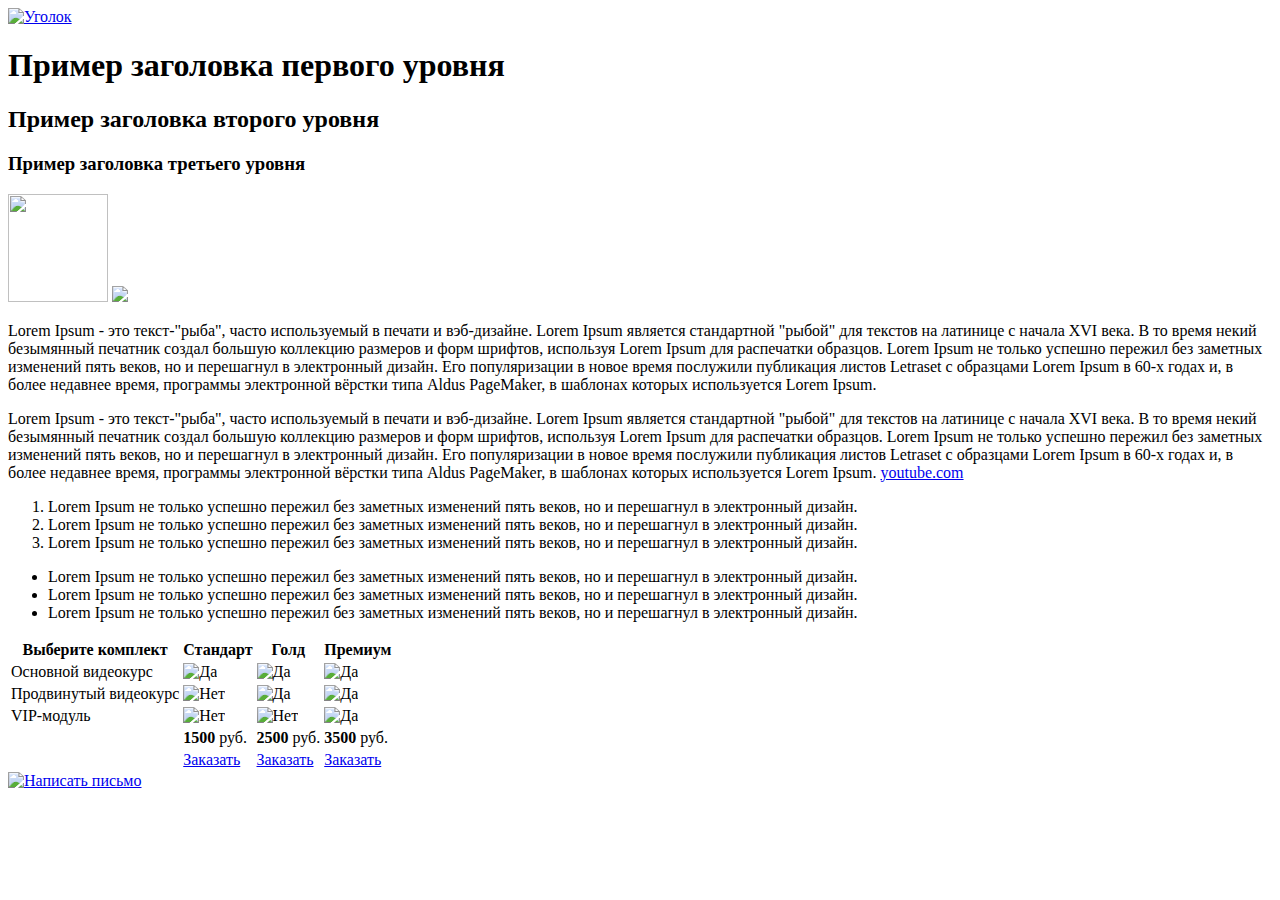
==== index.html @ b7d6736b "First Commit" ====
<!DOCTYPE html>

<html>
	<head>
		<meta http-equiv="Content-Type" content="text/html"; charset="utf-8" />
		<title>Страница сайта</title>
		<link rel="stylesheet" type="text/css" href="css/style.css" />
	</head>
	<body>
		<div id="free">
			<a href="#"><img src="images/9.png" alt="Уголок" /></a>
		</div>
		<div id="content">
			<h1 id="header">Пример заголовка первого уровня</h1>
			<h2>Пример заголовка второго уровня</h2>
			<h3>Пример заголовка третьего уровня</h3>
			<img id="new" src="images/9.png" width="100" height="108" />

			<img id="YouTube" src="images/logo_youtube.jpg">
			<p id="box">Lorem Ipsum - это текст-"рыба", часто используемый в печати и вэб-дизайне. Lorem Ipsum является стандартной "рыбой" для текстов на латинице с начала XVI века. В то время некий безымянный печатник создал большую коллекцию размеров и форм шрифтов, используя Lorem Ipsum для распечатки образцов. Lorem Ipsum не только успешно пережил без заметных изменений пять веков, но и перешагнул в электронный дизайн. Его популяризации в новое время послужили публикация листов Letraset с образцами Lorem Ipsum в 60-х годах и, в более недавнее время, программы электронной вёрстки типа <span>Aldus PageMaker</span>, в шаблонах которых используется Lorem Ipsum.</p>
			<p id="box2">Lorem Ipsum - это текст-"рыба", часто используемый в печати и вэб-дизайне. Lorem Ipsum является стандартной "рыбой" для текстов на латинице с начала XVI века. В то время некий безымянный печатник создал большую коллекцию размеров и форм шрифтов, используя Lorem Ipsum для распечатки образцов. Lorem Ipsum не только успешно пережил без заметных изменений пять веков, но и перешагнул в электронный дизайн. Его популяризации в новое время послужили публикация листов Letraset с образцами Lorem Ipsum в 60-х годах и, в более недавнее время, программы электронной вёрстки типа Aldus PageMaker, в шаблонах которых используется Lorem Ipsum.
			<a href="https://www.youtube.com/" target="_blank">youtube.com</a>
			</p>
			<ol>
				<li>Lorem Ipsum не только успешно пережил без заметных изменений пять веков, но и перешагнул в электронный дизайн.</li>
				<li>Lorem Ipsum не только успешно пережил без заметных изменений пять веков, но и перешагнул в электронный дизайн.</li>
				<li>Lorem Ipsum не только успешно пережил без заметных изменений пять веков, но и перешагнул в электронный дизайн.</li>
			</ol>
			<ul>
				<li>Lorem Ipsum не только успешно пережил без заметных изменений пять веков, но и перешагнул в электронный дизайн.</li>
				<li>Lorem Ipsum не только успешно пережил без заметных изменений пять веков, но и перешагнул в электронный дизайн.</li>
				<li>Lorem Ipsum не только успешно пережил без заметных изменений пять веков, но и перешагнул в электронный дизайн.</li>
			</ul>
			<table>
				<tr>
					<th class="content_left">Выберите комплект</th>
					<th>Стандарт</th>
					<th>Голд</th>
					<th>Премиум</th>
				</tr>
				<tr>
					<td class="content_left">Основной видеокурс</td>
					<td><img src="images/ok.png" alt="Да" /></td>
					<td><img src="images/ok.png" alt="Да" /></td>
					<td><img src="images/ok.png" alt="Да" /></td>
				</tr>
				<tr>
					<td class="content_left">Продвинутый видеокурс</td>
					<td><img src="images/no.png" alt="Нет" /></td>
					<td><img src="images/ok.png" alt="Да" /></td>
					<td><img src="images/ok.png" alt="Да" /></td>
				</tr>
				<tr>
					<td class="content_left">VIP-модуль</td>
					<td><img src="images/no.png" alt="Нет" /></td>
					<td><img src="images/no.png" alt="Нет" /></td>
					<td><img src="images/ok.png" alt="Да" /></td>
				</tr>
				<tr>
					<td rowspan="2"></td>
					<td><strong>1500</strong> руб.</td>
					<td><strong>2500</strong> руб.</td>
					<td><strong>3500</strong> руб.</td>
				</tr>
				<tr>
					<td><a href="#">Заказать</a></td>
					<td><a href="#">Заказать</a></td>
					<td><a href="#">Заказать</a></td>
				</tr>
			</table>
		</div>
		<div id="e_mail">
			<a href="#"><img src="images/e_mail.png" alt="Написать письмо" /></a>
		</div>
		<script src="main.js"></script>
	</body>
</html>
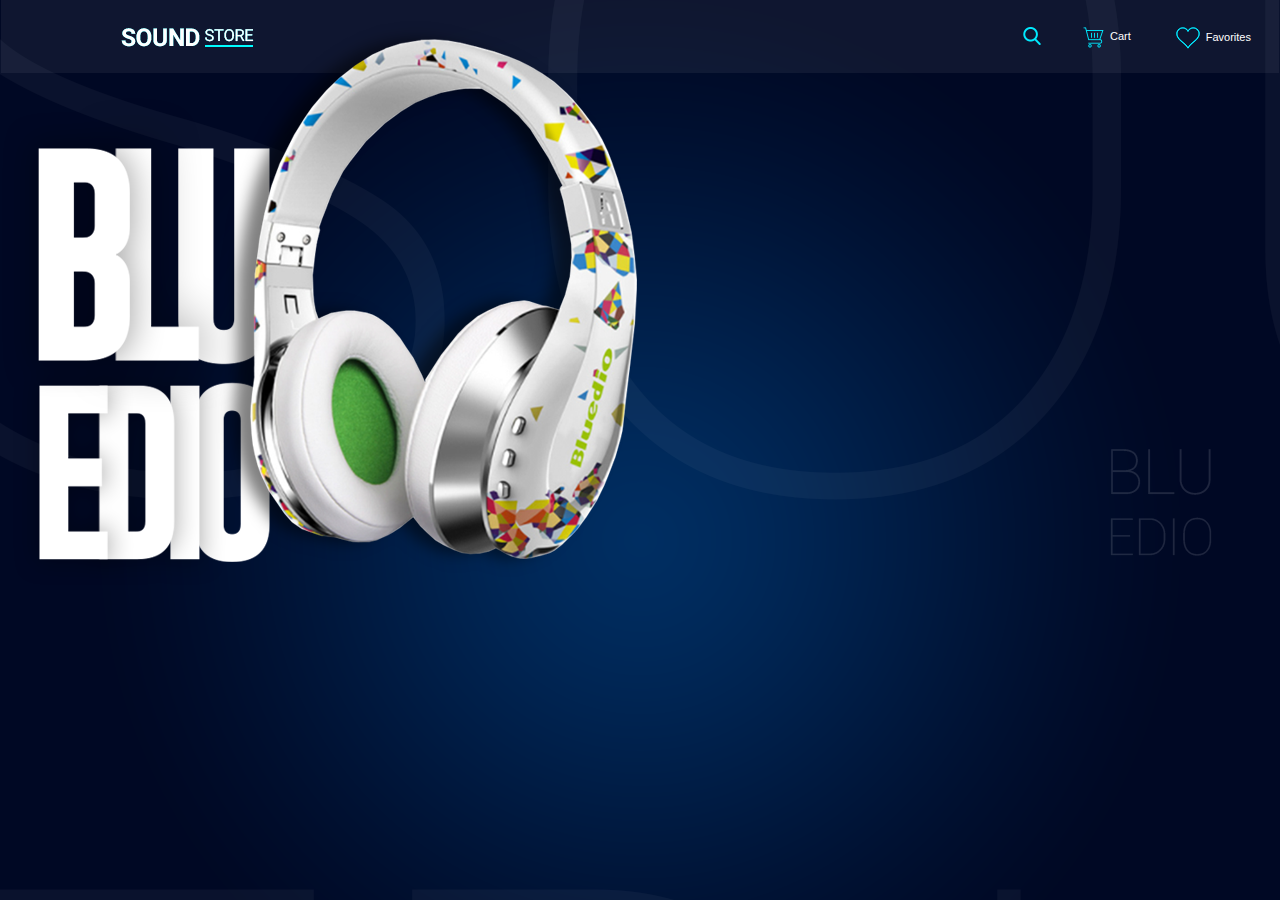
==== commit 148731d5: "1" ====
--- a/index.html
+++ b/index.html
@@ -1,77 +1,26 @@
-<!DOCTYPE html>
-
+﻿<!DOCTYPE html>
 <html>
 	<head>
 		<meta http-equiv="Content-Type" content="text/html"; charset="utf-8" />
-		<title>Страница сайта</title>
 		<link rel="stylesheet" type="text/css" href="css/style.css" />
+		<title>Sound Store</title>
 	</head>
 	<body>
-		<div id="free">
-			<a href="#"><img src="images/9.png" alt="Уголок" /></a>
+		<div id="header">
+			<div id="logo">
+				<a href="index.html"><img src="images/logo.png" alt="logo" /></a>
+			</div>
+			<div id="menu">
+				<ul>
+					<li><a href="#"><img id="icon_search" src="images/icon_search.png" /></a></li>
+					<li><a href="#"><img class="icon_menu" src="images/icon_cart.png" />Cart</a></li>
+					<li><a href="#"><img class="icon_menu" src="images/icon_favorites.png" />Favorites</a></li>
+					<li><a href="#"><img src="images/icon_menu.png" /></a></li>
+				</ul>
+			</div>
+			<div id="product">
+				
+			</div>
 		</div>
-		<div id="content">
-			<h1 id="header">Пример заголовка первого уровня</h1>
-			<h2>Пример заголовка второго уровня</h2>
-			<h3>Пример заголовка третьего уровня</h3>
-			<img id="new" src="images/9.png" width="100" height="108" />
-
-			<img id="YouTube" src="images/logo_youtube.jpg">
-			<p id="box">Lorem Ipsum - это текст-"рыба", часто используемый в печати и вэб-дизайне. Lorem Ipsum является стандартной "рыбой" для текстов на латинице с начала XVI века. В то время некий безымянный печатник создал большую коллекцию размеров и форм шрифтов, используя Lorem Ipsum для распечатки образцов. Lorem Ipsum не только успешно пережил без заметных изменений пять веков, но и перешагнул в электронный дизайн. Его популяризации в новое время послужили публикация листов Letraset с образцами Lorem Ipsum в 60-х годах и, в более недавнее время, программы электронной вёрстки типа <span>Aldus PageMaker</span>, в шаблонах которых используется Lorem Ipsum.</p>
-			<p id="box2">Lorem Ipsum - это текст-"рыба", часто используемый в печати и вэб-дизайне. Lorem Ipsum является стандартной "рыбой" для текстов на латинице с начала XVI века. В то время некий безымянный печатник создал большую коллекцию размеров и форм шрифтов, используя Lorem Ipsum для распечатки образцов. Lorem Ipsum не только успешно пережил без заметных изменений пять веков, но и перешагнул в электронный дизайн. Его популяризации в новое время послужили публикация листов Letraset с образцами Lorem Ipsum в 60-х годах и, в более недавнее время, программы электронной вёрстки типа Aldus PageMaker, в шаблонах которых используется Lorem Ipsum.
-			<a href="https://www.youtube.com/" target="_blank">youtube.com</a>
-			</p>
-			<ol>
-				<li>Lorem Ipsum не только успешно пережил без заметных изменений пять веков, но и перешагнул в электронный дизайн.</li>
-				<li>Lorem Ipsum не только успешно пережил без заметных изменений пять веков, но и перешагнул в электронный дизайн.</li>
-				<li>Lorem Ipsum не только успешно пережил без заметных изменений пять веков, но и перешагнул в электронный дизайн.</li>
-			</ol>
-			<ul>
-				<li>Lorem Ipsum не только успешно пережил без заметных изменений пять веков, но и перешагнул в электронный дизайн.</li>
-				<li>Lorem Ipsum не только успешно пережил без заметных изменений пять веков, но и перешагнул в электронный дизайн.</li>
-				<li>Lorem Ipsum не только успешно пережил без заметных изменений пять веков, но и перешагнул в электронный дизайн.</li>
-			</ul>
-			<table>
-				<tr>
-					<th class="content_left">Выберите комплект</th>
-					<th>Стандарт</th>
-					<th>Голд</th>
-					<th>Премиум</th>
-				</tr>
-				<tr>
-					<td class="content_left">Основной видеокурс</td>
-					<td><img src="images/ok.png" alt="Да" /></td>
-					<td><img src="images/ok.png" alt="Да" /></td>
-					<td><img src="images/ok.png" alt="Да" /></td>
-				</tr>
-				<tr>
-					<td class="content_left">Продвинутый видеокурс</td>
-					<td><img src="images/no.png" alt="Нет" /></td>
-					<td><img src="images/ok.png" alt="Да" /></td>
-					<td><img src="images/ok.png" alt="Да" /></td>
-				</tr>
-				<tr>
-					<td class="content_left">VIP-модуль</td>
-					<td><img src="images/no.png" alt="Нет" /></td>
-					<td><img src="images/no.png" alt="Нет" /></td>
-					<td><img src="images/ok.png" alt="Да" /></td>
-				</tr>
-				<tr>
-					<td rowspan="2"></td>
-					<td><strong>1500</strong> руб.</td>
-					<td><strong>2500</strong> руб.</td>
-					<td><strong>3500</strong> руб.</td>
-				</tr>
-				<tr>
-					<td><a href="#">Заказать</a></td>
-					<td><a href="#">Заказать</a></td>
-					<td><a href="#">Заказать</a></td>
-				</tr>
-			</table>
-		</div>
-		<div id="e_mail">
-			<a href="#"><img src="images/e_mail.png" alt="Написать письмо" /></a>
-		</div>
-		<script src="main.js"></script>
 	</body>
 </html>--- a/css/style.css
+++ b/css/style.css
@@ -0,0 +1,58 @@
+@import url(reset.css);
+
+#header {
+	background: rgba(255, 255, 255, 0.06);
+	height: 73px;
+	width: 1278px;
+	margin: 0 auto;
+}
+
+body {
+	background: #466368;
+	background: radial-gradient(#002e62, #000824);
+	font: 11px/1.5 Roboto, Verdana, Helvetica, sans-serif;
+	color: #fff;
+	background: url(../images/background.png);
+	background-repeat: no-repeat;
+	background-position: center 0;
+}
+
+a {
+	color: #fff;
+	text-decoration: none;
+}
+
+#logo {
+	width: 133px;
+	height: 19px;
+	padding: 28px 0 26px 120px;
+	float: left;
+}
+
+#menu {
+	float: right;
+	padding: 27px 0 30px 0;
+	margin-right: -60px; 
+}
+
+#menu ul li {
+	float: left;
+	margin-left: 25px;
+	margin-right: 20px;
+}
+
+.icon_menu {
+	padding-right: 6px;
+}
+
+#icon_search {
+	margin-right: -3px;
+}
+
+#product {
+	width: 638px;
+	height: 585px;
+	background: url(../images/headphone.png);
+	background-repeat: no-repeat;
+	background-position: center bottom;
+}